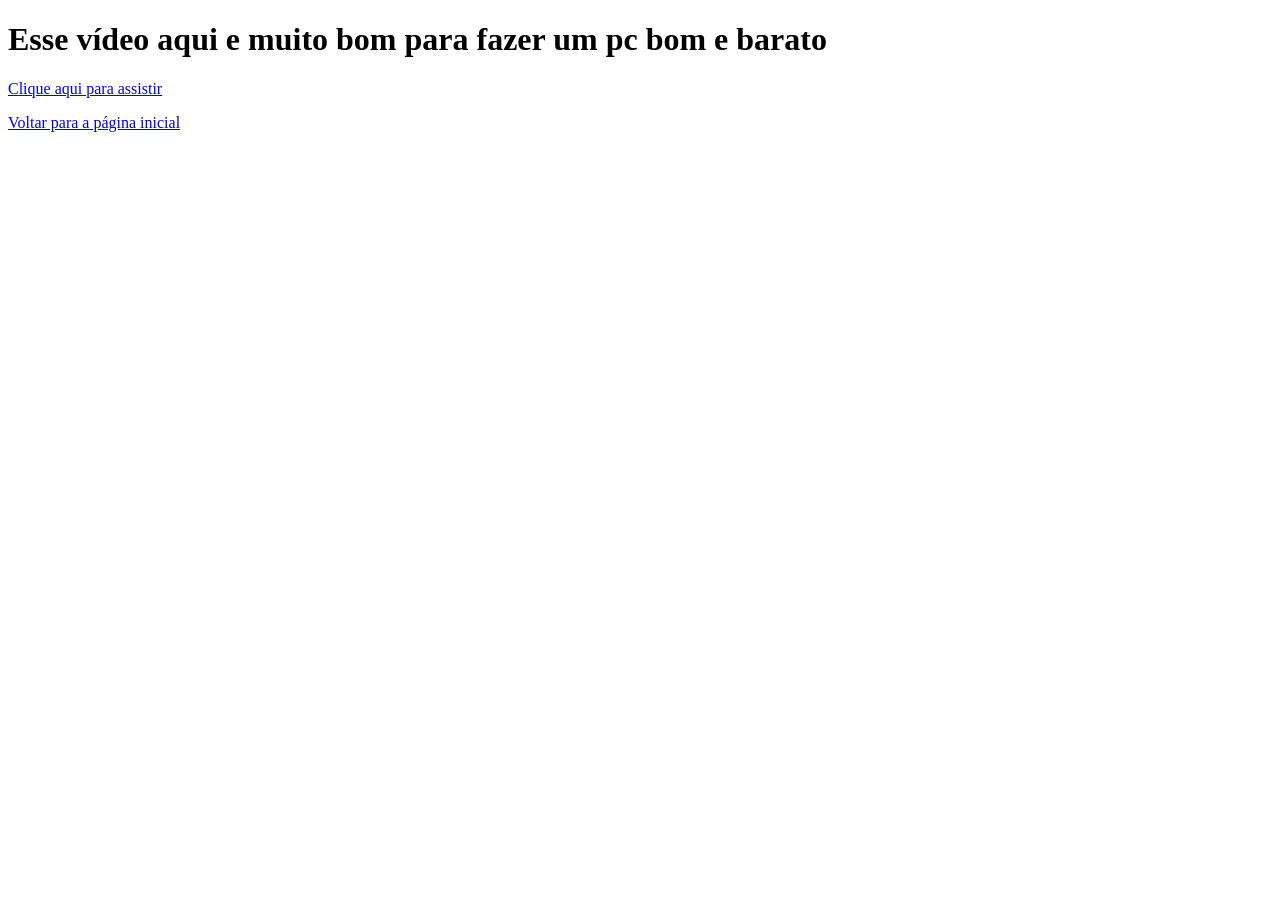
==== link.html @ efcc2158 "entregando av1" ====
<!DOCTYPE html>
<html lang="pt-br">
<head>
    <meta charset="UTF-8">
    <meta name="viewport" content="width=device-width, initial-scale=1.0">
    <title>Link interno</title>
    <link rel="stylesheet" href="style.css">
</head>
<body>
 <h1>Esse vídeo aqui e muito bom para fazer um pc bom e barato</h1>
 <a href="https://www.youtube.com/watch?v=QtvPP5KEWYk" target="_blank">Clique aqui para assistir</a>
<p><a href='index.html'>Voltar para a página inicial</a></p>
</body>
</html>
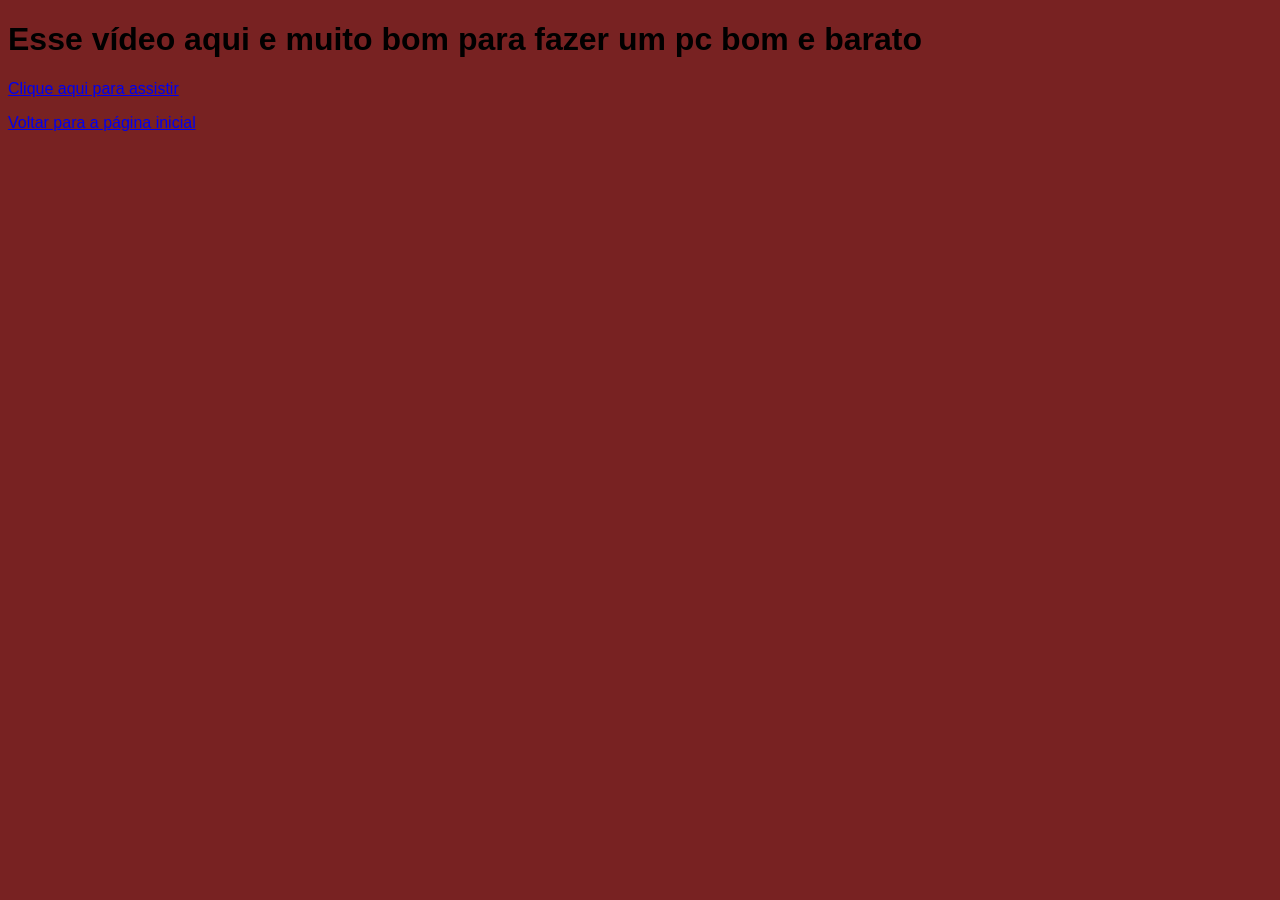
==== commit dadfcf65: "to quase acabando" ====
--- a/link.html
+++ b/link.html
@@ -3,12 +3,21 @@
 <head>
     <meta charset="UTF-8">
     <meta name="viewport" content="width=device-width, initial-scale=1.0">
-    <title>Link interno</title>
+    <title>Link externo</title>
     <link rel="stylesheet" href="style.css">
 </head>
 <body>
  <h1>Esse vídeo aqui e muito bom para fazer um pc bom e barato</h1>
  <a href="https://www.youtube.com/watch?v=QtvPP5KEWYk" target="_blank">Clique aqui para assistir</a>
 <p><a href='index.html'>Voltar para a página inicial</a></p>
+<style> body {
+    font-family: Arial, sans-serif;
+    background-color: rgb(120, 34, 34);
+    
+}
+</style>
+
+
+
 </body>
 </html>
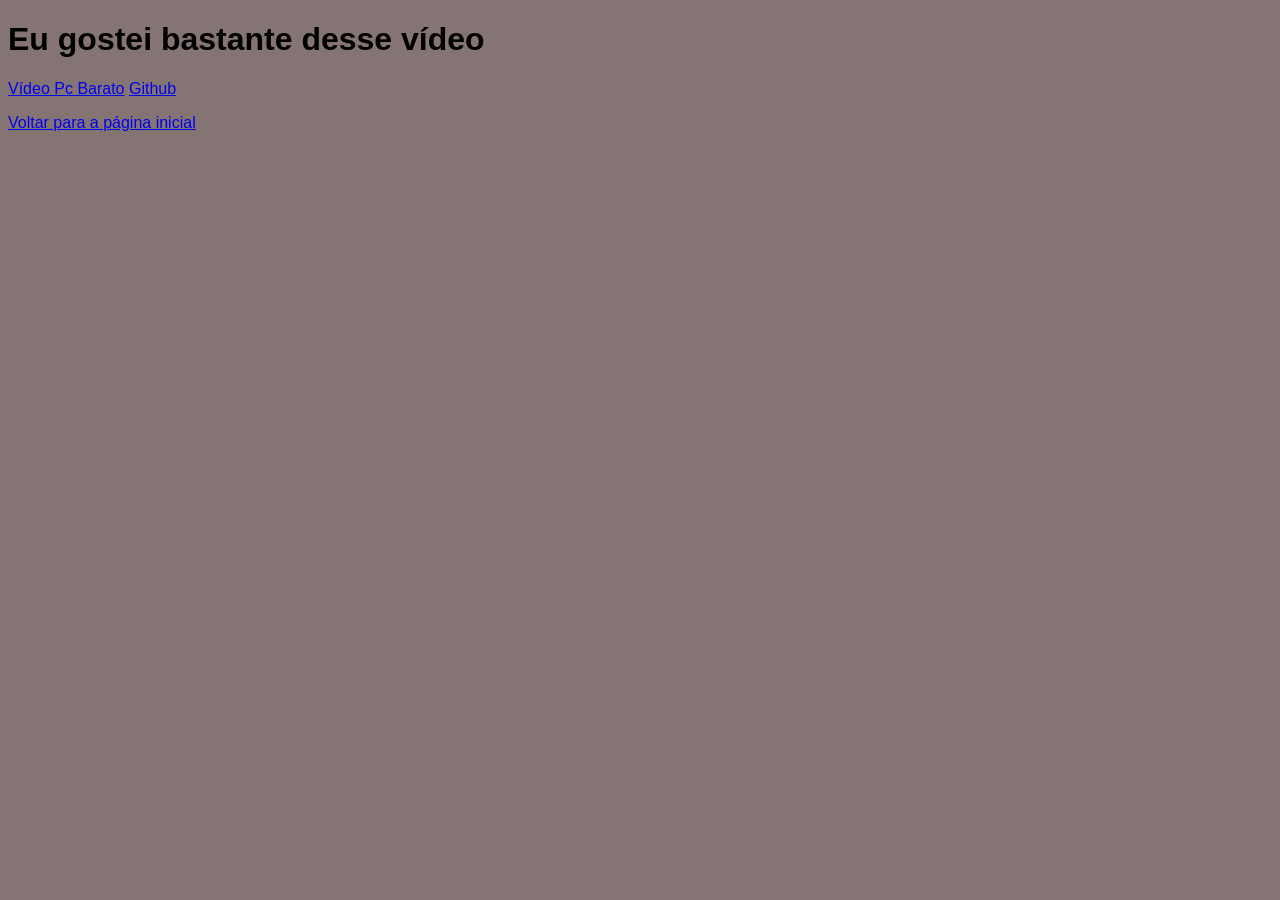
==== commit 7598aeaa: "Acabaou, finalmente" ====
--- a/link.html
+++ b/link.html
@@ -3,16 +3,18 @@
 <head>
     <meta charset="UTF-8">
     <meta name="viewport" content="width=device-width, initial-scale=1.0">
-    <title>Link externo</title>
+    <title>Meus Links</title>
     <link rel="stylesheet" href="style.css">
 </head>
 <body>
- <h1>Esse vídeo aqui e muito bom para fazer um pc bom e barato</h1>
- <a href="https://www.youtube.com/watch?v=QtvPP5KEWYk" target="_blank">Clique aqui para assistir</a>
+ <h1>Eu gostei bastante desse vídeo</h1>
+ <a href="https://www.youtube.com/watch?v=QtvPP5KEWYk">Vídeo Pc Barato</a>
+ <a href="https://github.com/Allanbrenno/AV1-Allan-Brenno-1bimestre">Github</a>
 <p><a href='index.html'>Voltar para a página inicial</a></p>
+<a href=""></a>
 <style> body {
     font-family: Arial, sans-serif;
-    background-color: rgb(120, 34, 34);
+    background-color: rgb(133, 116, 116);
     
 }
 </style>
--- a/style.css
+++ b/style.css
@@ -0,0 +1,50 @@
+.cor {
+    color: rgb(1, 4, 32);
+}
+
+body{
+    font-family: Arial, sans-serif;
+    background-color: blue;
+}
+
+.biografia {
+    background-color: rgb(64, 214, 18);
+    padding: 10px;
+}
+
+.texto {
+text-align: center;
+
+}
+
+.text {
+text-align: center;
+}
+.imagem{
+    display: block;
+    margin-left: auto;
+    margin-right: auto;
+    text-align: center;
+}
+
+.link{
+
+    text-align: center;
+
+}
+ol {
+  list-style-position: inside;
+  text-align: center;
+}
+
+ body {
+    font-family: Arial, sans-serif;
+    background-color: rgb(241, 233, 233);
+    
+}
+
+.text3 {
+
+text-align: center;
+
+}
